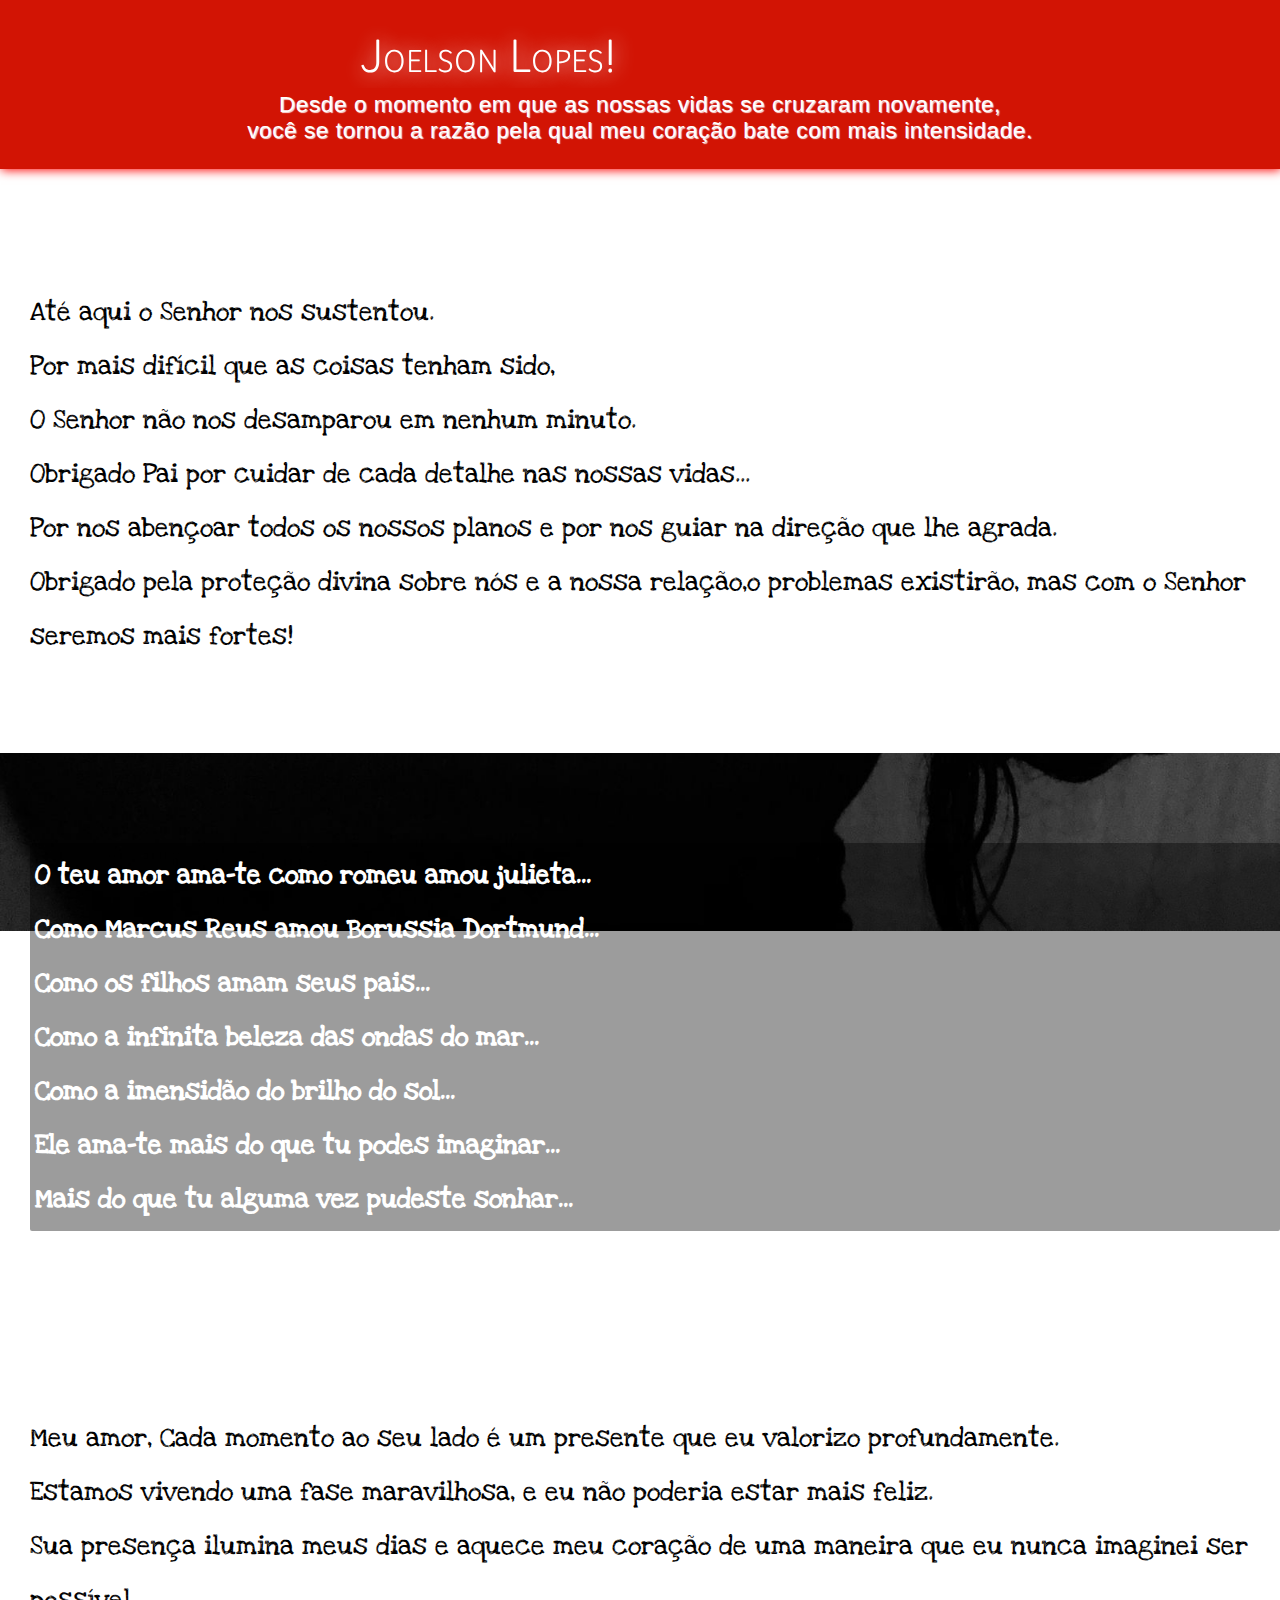
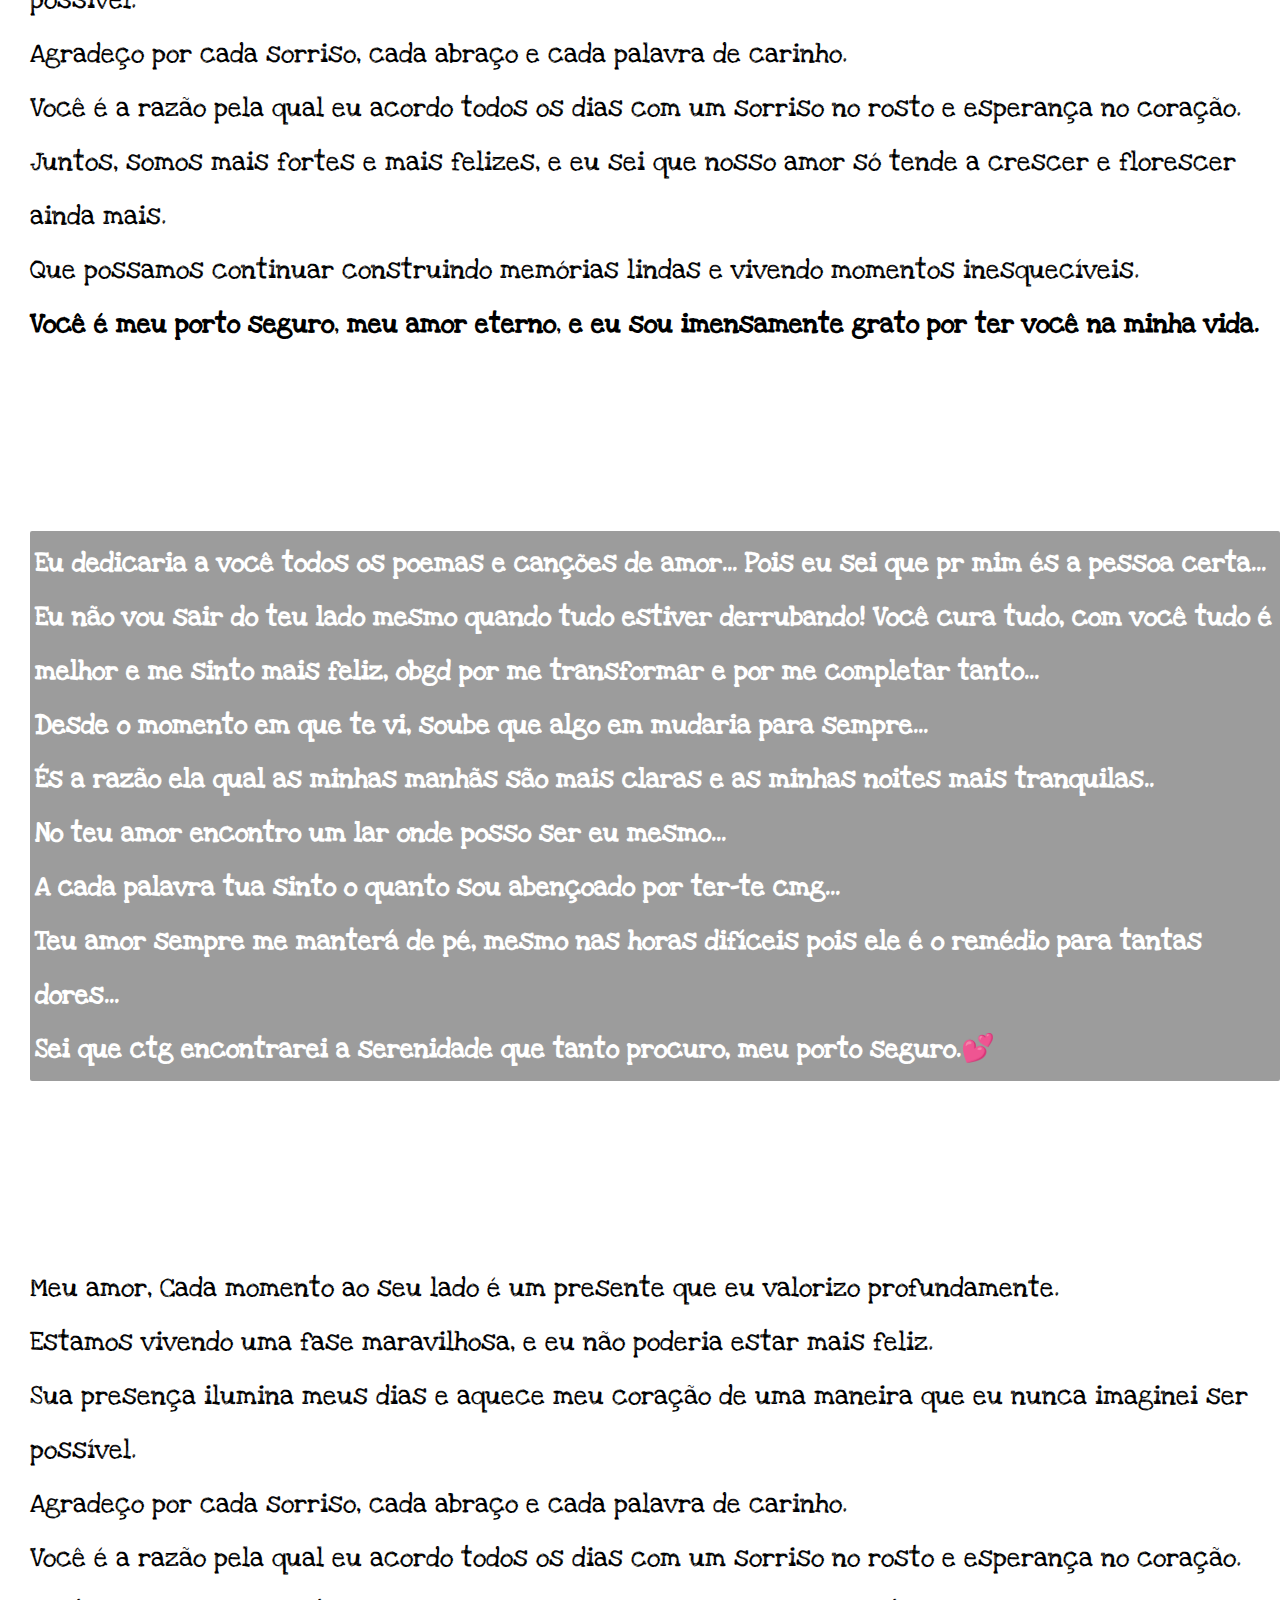
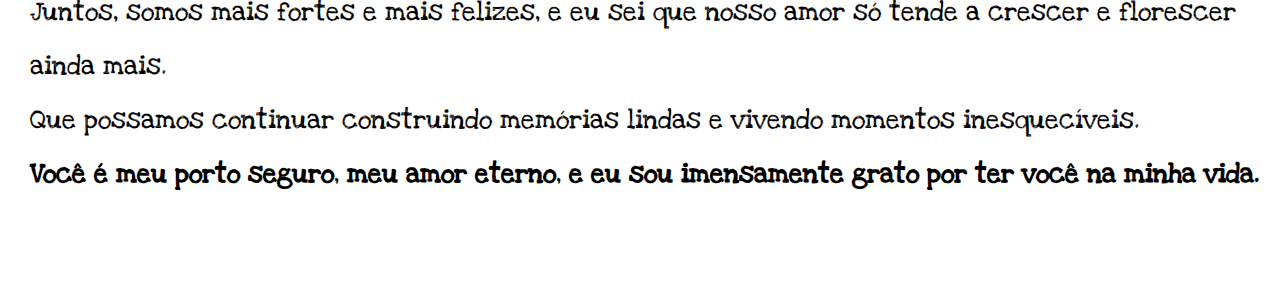
==== index.html @ 6b86703a "change details" ====
<!DOCTYPE html>
<html lang="pt-br">

<head>
    <meta charset="UTF-8">
    <meta name="viewport" content="width=device-width, initial-scale=1.0">
    <link rel="shortcut icon" href="imagem/joelson.jpeg" type="image/x-icon">
    <link rel="stylesheet" href="style.css">
    <title>cordel_to_love</title>

</head>

<body>
    <header>
        <marquee behavior="normal" direction="right">
            <h1>Joelson Lopes!</h1>
        </marquee>
        <p>Desde o momento em que as nossas vidas se cruzaram novamente, <br> você se tornou a razão pela qual meu coração bate
            com mais intensidade.
        </p>
    </header>

    <section id="normal">
        <p>
            Até aqui o Senhor nos sustentou. <br>
            Por mais difícil que as coisas tenham sido, <br>
            O Senhor não nos desamparou em nenhum minuto. <br>
            Obrigado Pai por cuidar de cada detalhe nas nossas vidas... <br>
            Por nos abençoar todos os nossos planos e por nos guiar na direção que lhe agrada. <br>
            Obrigado pela proteção divina sobre nós e a nossa relação,o problemas existirão, mas com o Senhor seremos
            mais fortes!
        </p>
    </section>

    <section class="imagem" id="001">
        <p id="bg1">
            O teu amor ama-te como romeu amou julieta... <br>
            Como Marcus Reus amou Borussia Dortmund... <br>
            Como os filhos amam seus pais... <br>
            Como a infinita beleza das ondas do mar... <br>
            Como a imensidão do brilho do sol... <br>
            Ele ama-te mais do que tu podes imaginar... <br>
            Mais do que tu alguma vez pudeste sonhar...
        </p>
    </section>

    <section id="normal">
        <p>Meu amor,
            Cada momento ao seu lado é um presente que eu valorizo profundamente. <br>
            Estamos vivendo uma fase maravilhosa, e eu não poderia estar mais feliz. <br>
            Sua presença ilumina meus dias e aquece meu coração de uma maneira que eu nunca imaginei ser possível. <br>
            Agradeço por cada sorriso, cada abraço e cada palavra de carinho.
        </p>

        <p>
            Você é a razão pela qual eu acordo todos os dias com um sorriso no rosto e esperança no coração. <br>
            Juntos, somos mais fortes e mais felizes, e eu sei que nosso amor só tende a crescer e florescer ainda mais.
            <br>
            Que possamos continuar construindo memórias lindas e vivendo momentos inesquecíveis. <br>
            <strong>Você é meu porto seguro</strong>, <strong>meu amor eterno</strong>, <strong>e eu sou imensamente
                grato por ter você na minha vida.</strong>
        </p>
    </section>

    <section class="imagem2" id="002">
        <p id="bg2">
            Eu dedicaria a você todos os poemas e canções de amor...
            Pois eu sei que pr mim és a pessoa certa... <br>
            Eu não vou sair do teu lado mesmo quando tudo estiver derrubando!
            Você cura tudo, com você tudo é melhor e me sinto mais feliz, obgd por me transformar e por me completar tanto... <br>
            Desde o momento em que te vi, soube que algo em mudaria para sempre... <br> 
            És a razão ela qual as minhas manhãs são mais claras e as minhas noites mais tranquilas.. <br> 
            No teu amor encontro um lar onde posso ser eu mesmo... <br>
            A cada palavra tua sinto o quanto sou abençoado por ter-te cmg... <br>
            Teu amor sempre me manterá de pé, mesmo nas horas difíceis pois ele é o remédio para tantas dores... <br>
            Sei que ctg encontrarei a serenidade que tanto procuro, meu porto seguro.💕
        </p>
    </section>

    <section id="normal">
        <p>Meu amor,
            Cada momento ao seu lado é um presente que eu valorizo profundamente. <br>
            Estamos vivendo uma fase maravilhosa, e eu não poderia estar mais feliz. <br>
            Sua presença ilumina meus dias e aquece meu coração de uma maneira que eu nunca imaginei ser possível. <br>
            Agradeço por cada sorriso, cada abraço e cada palavra de carinho.
        </p>

        <p>
            Você é a razão pela qual eu acordo todos os dias com um sorriso no rosto e esperança no coração. <br>
            Juntos, somos mais fortes e mais felizes, e eu sei que nosso amor só tende a crescer e florescer ainda mais.
            <br>
            Que possamos continuar construindo memórias lindas e vivendo momentos inesquecíveis. <br>
            <strong>Você é meu porto seguro</strong>, <strong>meu amor eterno</strong>, <strong>e eu sou imensamente
                grato por ter você na minha vida.</strong>
        </p>
    </section>

    <!-- <footer>
        
            <p id="pedido">Quer namorar comigo?</p> <br> <br>
            <button class="yes" onclick="alert('Deus nos abençoe meu amor!🎉🥳🎊')">Sim</button>
            <button class="not" onclick="alert('Vai pra cona da tua mãe, filha da puta!')">Não</button>
    </footer> -->
    

</body>
</html>
---- style.css ----
@charset "UTF-8";    

@import url('https://fonts.googleapis.com/css2?family=Playwrite+NG+Modern:wght@100..400&family=Poppins:ital,wght@0,100;0,200;0,300;0,400;0,500;0,600;0,700;0,800;0,900;1,100;1,200;1,300;1,400;1,500;1,600;1,700;1,800;1,900&display=swap');


@import url('https://fonts.googleapis.com/css2?family=Playwrite+ES:wght@100..400&display=swap');

@import url('https://fonts.googleapis.com/css2?family=Passion+One:wght@400;700;900&display=swap');

@import url('https://fonts.googleapis.com/css2?family=Love+Ya+Like+A+Sister&display=swap');

:root{
    --font1: "Playwrite ES", 'coursive';
    --font2: "Passion One";
    --font3: "Playwrite NG Modern";
    --font4: "Love Ya Like A Sister", cursive;
}

*{
    margin: auto;
    padding: 0px;
}
html,body{
    margin: 0 auto;
}
header{
    background-color:#D21404;
    color: white;
    padding: 2%;
    box-sizing: border-box;
    box-shadow: 1px 1px 10px red;
    margin-bottom: 2%;
}
header h1{
    border-radius: 10px;
    font-family: var(--font1);
    font-variant: small-caps;
    font-weight: bolder;
    text-align: center;
    text-shadow: 1px 1px 20px rgba(255, 254, 254, 0.897);
}
header p{
    font-family: 'Segoe UI', Tahoma, Geneva, Verdana, sans-serif ;
    font-weight: 500;
    font-size: 0.9rem;
    letter-spacing: 0.6px;
    text-align: center;
    text-shadow: 1px 1px 1px rgba(255, 254, 254, 0.897);
    font-size: 2.5vh;
}

section{
    padding-top: 10vh;
    padding-bottom: 10vh;
    line-height: 2em;
    padding-left: 30px;
    font-size: 3vh;
    font-family: var(--font4);
    font-weight: 500;
}
section > p#bg1{
    background-color: rgba(0, 0, 0, 0.39);
    padding: 5px;
    color: #fff;
    font-weight: 600;
    border-radius: 2px;
    text-align: left;
    font-size:1em ;
}

section > p#bg2{
    text-align: left;
    background-color: rgba(0, 0, 0, 0.39);
    padding: 5px;
    color: #fff;
    font-weight: 600;
    border-radius: 2px;
}

footer{
    margin-top: 1%;
    margin-bottom: 2%;
    margin-left: 40%;
}

.imagem{
    background-image: url(imagem/joelson.jpeg);
    background-attachment:fixed ;
    background-position: center center;
    background-size: cover;
    background-repeat: no-repeat;
}

.imagem2{
    background-image: url(imagem/bwe.jpg);
    background-attachment:fixed ;
    background-position: center center;
    background-repeat: no-repeat;
    background-size:cover;
}


@media only screen and (max-width: 375px) {
    body {
        font-size: 16px;
        padding: 10px;
    }

    section {
        padding: 5vh 10px;
        font-size: 4vw;
    }

    header, .footer {
        text-align: center;
        padding: 10px;
    }

    p {
        padding: 5px;
        font-size: 3vw;
    }
}

@media only screen and (max-width: 375px) {
    main div h1 {
        font-size: 40px;
    }

    main div a {
        font-size: 25px;
        padding: 8px;
    }

    .bottom-main a {
        font-size: 20px;
        padding: 8px;
    }

    .text-bor {
        font-size: 15px;
    }
}

button{
    margin: auto;
}
#pedido{
    display: inline-block;
    font-size: 20px;
    font-family: var(--font1);
    font-weight: 600;
    color: #ff4b5c;
    cursor: pointer;
    text-align: center;
}
.yes{
    display: inline-block;
    padding: 10px 30px;
    font-size: 2vh;
    font-family: 'Poppins', sans-serif;
    color: white;
    background-color: #ff4b5c;
    border-radius: 2px;
    cursor: pointer;
    border: none;
}

.yes:hover{
    background-color: #ff1500;
    
}

.not{    
    display: inline;
    padding: 10px 30px;
    font-size: 2vh;
    font-family: 'Poppins', sans-serif;
    color: white;
    background-color: #ff4b5c;
    border: none;
    border-radius: 2px;
    text-decoration: none;
    cursor: pointer;
}
.not:hover{
    background-color: black;
}

.love-button:hover {
    background-color: #D21404;
    transform: translateY(-3px);
}

.love-button:active {
    background-color: #D21404;
    transform: translateY(1px);
}



.btn{
    display: inline-block;
    padding: 15px 30px;
    font-size: 20px;
    font-family: 'Poppins', sans-serif;
    color: white;
    background-color: #D21404;
    border: none;
    border-radius: 25px;
    box-shadow: 0 5px 15px rgba(0, 0, 0, 0.2);
    text-decoration: none;
    cursor: pointer;
    transition: background-color 0.3s, transform 0.3s;
    margin-left:40%;
}
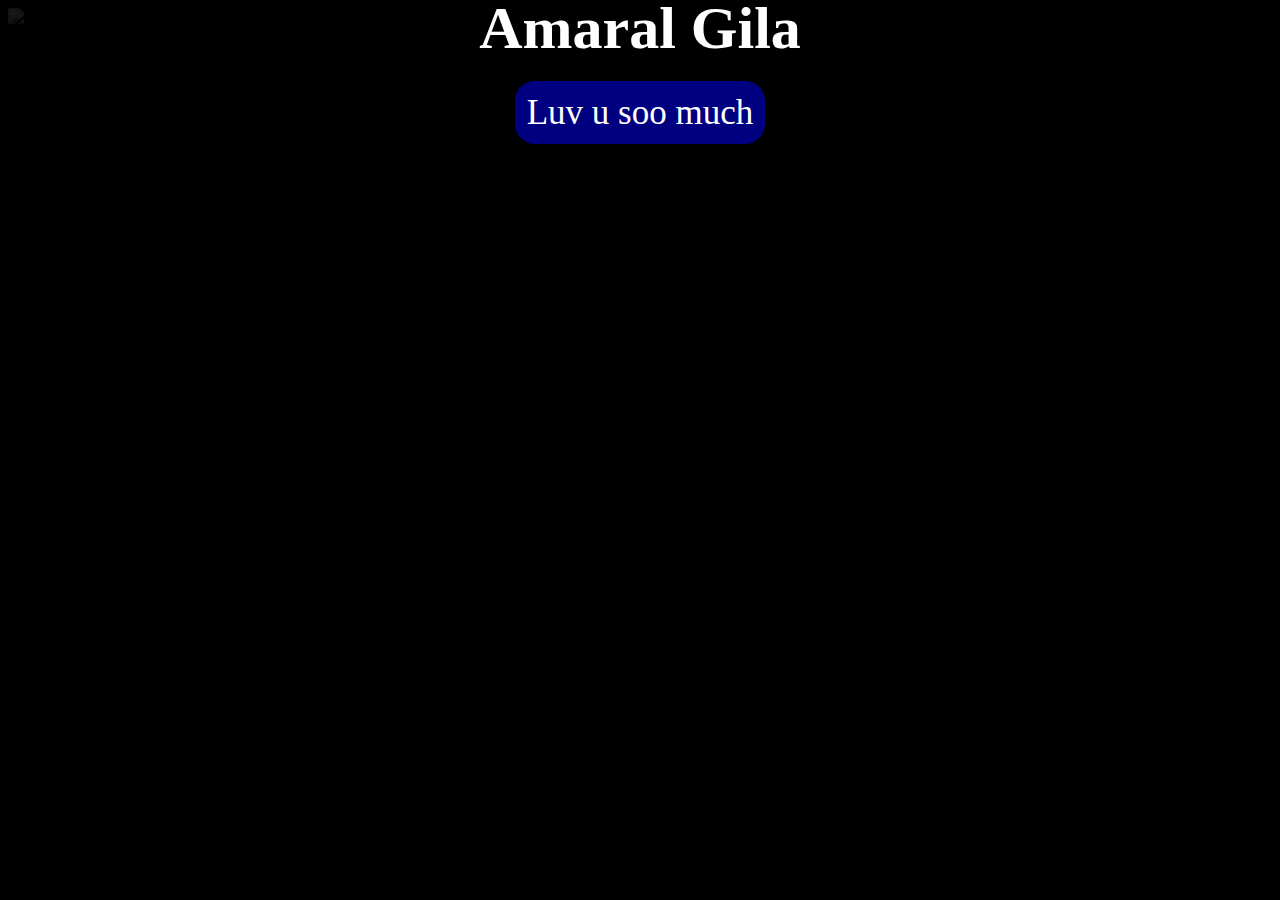
==== commit eef04ae6: "Add files via upload" ====
--- a/index.html
+++ b/index.html
@@ -1,107 +1,81 @@
-<!DOCTYPE html>
-<html lang="pt-br">
-
-<head>
-    <meta charset="UTF-8">
-    <meta name="viewport" content="width=device-width, initial-scale=1.0">
-    <link rel="shortcut icon" href="imagem/joelson.jpeg" type="image/x-icon">
-    <link rel="stylesheet" href="style.css">
-    <title>cordel_to_love</title>
-
-</head>
-
-<body>
-    <header>
-        <marquee behavior="normal" direction="right">
-            <h1>Joelson Lopes!</h1>
-        </marquee>
-        <p>Desde o momento em que as nossas vidas se cruzaram novamente, <br> você se tornou a razão pela qual meu coração bate
-            com mais intensidade.
-        </p>
-    </header>
-
-    <section id="normal">
-        <p>
-            Até aqui o Senhor nos sustentou. <br>
-            Por mais difícil que as coisas tenham sido, <br>
-            O Senhor não nos desamparou em nenhum minuto. <br>
-            Obrigado Pai por cuidar de cada detalhe nas nossas vidas... <br>
-            Por nos abençoar todos os nossos planos e por nos guiar na direção que lhe agrada. <br>
-            Obrigado pela proteção divina sobre nós e a nossa relação,o problemas existirão, mas com o Senhor seremos
-            mais fortes!
-        </p>
-    </section>
-
-    <section class="imagem" id="001">
-        <p id="bg1">
-            O teu amor ama-te como romeu amou julieta... <br>
-            Como Marcus Reus amou Borussia Dortmund... <br>
-            Como os filhos amam seus pais... <br>
-            Como a infinita beleza das ondas do mar... <br>
-            Como a imensidão do brilho do sol... <br>
-            Ele ama-te mais do que tu podes imaginar... <br>
-            Mais do que tu alguma vez pudeste sonhar...
-        </p>
-    </section>
-
-    <section id="normal">
-        <p>Meu amor,
-            Cada momento ao seu lado é um presente que eu valorizo profundamente. <br>
-            Estamos vivendo uma fase maravilhosa, e eu não poderia estar mais feliz. <br>
-            Sua presença ilumina meus dias e aquece meu coração de uma maneira que eu nunca imaginei ser possível. <br>
-            Agradeço por cada sorriso, cada abraço e cada palavra de carinho.
-        </p>
-
-        <p>
-            Você é a razão pela qual eu acordo todos os dias com um sorriso no rosto e esperança no coração. <br>
-            Juntos, somos mais fortes e mais felizes, e eu sei que nosso amor só tende a crescer e florescer ainda mais.
-            <br>
-            Que possamos continuar construindo memórias lindas e vivendo momentos inesquecíveis. <br>
-            <strong>Você é meu porto seguro</strong>, <strong>meu amor eterno</strong>, <strong>e eu sou imensamente
-                grato por ter você na minha vida.</strong>
-        </p>
-    </section>
-
-    <section class="imagem2" id="002">
-        <p id="bg2">
-            Eu dedicaria a você todos os poemas e canções de amor...
-            Pois eu sei que pr mim és a pessoa certa... <br>
-            Eu não vou sair do teu lado mesmo quando tudo estiver derrubando!
-            Você cura tudo, com você tudo é melhor e me sinto mais feliz, obgd por me transformar e por me completar tanto... <br>
-            Desde o momento em que te vi, soube que algo em mudaria para sempre... <br> 
-            És a razão ela qual as minhas manhãs são mais claras e as minhas noites mais tranquilas.. <br> 
-            No teu amor encontro um lar onde posso ser eu mesmo... <br>
-            A cada palavra tua sinto o quanto sou abençoado por ter-te cmg... <br>
-            Teu amor sempre me manterá de pé, mesmo nas horas difíceis pois ele é o remédio para tantas dores... <br>
-            Sei que ctg encontrarei a serenidade que tanto procuro, meu porto seguro.💕
-        </p>
-    </section>
-
-    <section id="normal">
-        <p>Meu amor,
-            Cada momento ao seu lado é um presente que eu valorizo profundamente. <br>
-            Estamos vivendo uma fase maravilhosa, e eu não poderia estar mais feliz. <br>
-            Sua presença ilumina meus dias e aquece meu coração de uma maneira que eu nunca imaginei ser possível. <br>
-            Agradeço por cada sorriso, cada abraço e cada palavra de carinho.
-        </p>
-
-        <p>
-            Você é a razão pela qual eu acordo todos os dias com um sorriso no rosto e esperança no coração. <br>
-            Juntos, somos mais fortes e mais felizes, e eu sei que nosso amor só tende a crescer e florescer ainda mais.
-            <br>
-            Que possamos continuar construindo memórias lindas e vivendo momentos inesquecíveis. <br>
-            <strong>Você é meu porto seguro</strong>, <strong>meu amor eterno</strong>, <strong>e eu sou imensamente
-                grato por ter você na minha vida.</strong>
-        </p>
-    </section>
-
-    <!-- <footer>
-        
-            <p id="pedido">Quer namorar comigo?</p> <br> <br>
-            <button class="yes" onclick="alert('Deus nos abençoe meu amor!🎉🥳🎊')">Sim</button>
-            <button class="not" onclick="alert('Vai pra cona da tua mãe, filha da puta!')">Não</button>
-    </footer> -->
-    
-
-</body>
-</html>+<!DOCTYPE html>
+<html lang="en">
+<head>
+    <meta charset="UTF-8">
+    <meta name="viewport" content="width=device-width, initial-scale=1.0">
+    <link rel="shortcut icon" href="imagem/background.jpg" type="image/x-icon">
+    <style>
+       ::-webkit-scrollbar{
+        padding: 0;
+        margin: 0;
+       }
+        @import url('https://fonts.googleapis.com/css2?family=Playwrite+NG+Modern:wght@100..400&family=Poppins:ital,wght@0,100;0,200;0,300;0,400;0,500;0,600;0,700;0,800;0,900;1,100;1,200;1,300;1,400;1,500;1,600;1,700;1,800;1,900&display=swap');
+        @import url('https://fonts.googleapis.com/css2?family=Playwrite+ES:wght@100..400&display=swap');
+        body{
+            background-color: black;
+        }
+        .ImgMain{
+            height: 150vh;
+            width: 100%;
+            object-fit: cover;
+            filter: brightness(10%);
+        }
+        
+        main {
+            padding: 0;
+            margin: 0;
+            position: relative;
+        }
+        main div {
+            position: absolute;
+            top: 50%;
+            left: 50%;
+            transform: translate(-50%, -50%);
+            text-align: center; 
+            color: white;
+        }
+        main div h1{
+            margin-bottom:30px;
+            font-size: 60px;
+            font-family: "Playwrite ES", cursive;
+        }
+        main div a{
+            color: white;
+            border-radius: 20px;
+            font-family: "Playwrite ES", cursive;
+            font-size: 35px;
+            padding: 12px;
+            text-decoration: none;
+            background-color:rgba(0, 0, 255, 0.507);
+
+        }
+        .bottom-main a{
+            margin-top: 20px;
+            color: rgb(0, 0, 0);
+            border-radius: 20px;
+            font-family: "Poppins", sans-serif;
+            font-size: 30px;
+            padding: 10px;
+            text-decoration: none;
+            background-color:#f7d6ac;
+
+        }
+        .text-bor{
+            font-family: "Poppins", sans-serif;
+            font-weight: 500;
+            font-style: normal;
+        }
+    </style>
+    <title>from:Joelson Lopes</title>
+</head>
+<body>
+
+    <main>
+        <img src="picture/selfie.jpeg" alt="aguinalda blue" class="ImgMain">
+        <div>
+            <h1>ELisângela Daniela Do Amaral Gila</h1>
+            <p><a href="picture/index.html">Luv u soo much</a></p>
+        </div>        
+    </main>
+</body>
+</html>
